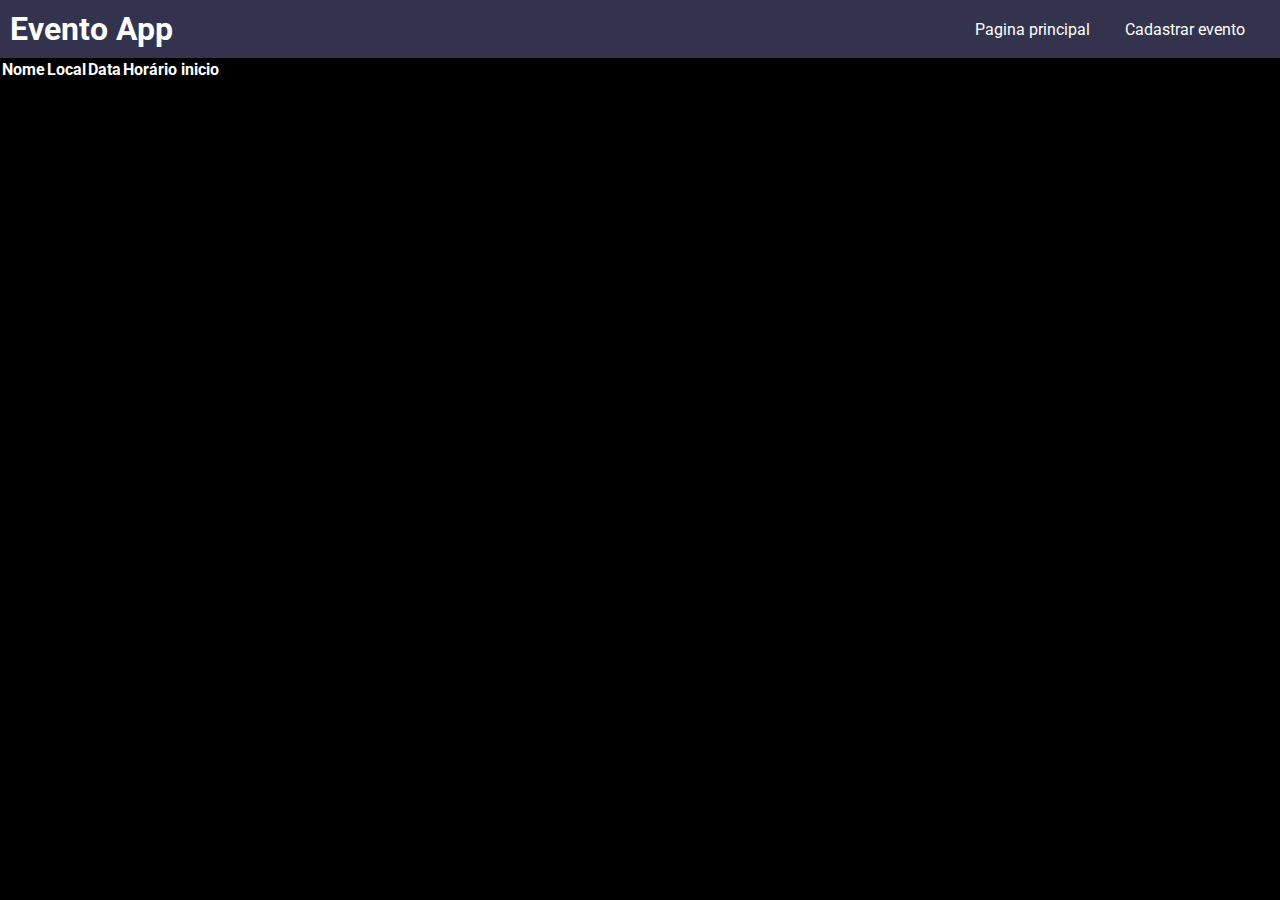
==== src/main/resources/templates/index.html @ 21013aab "Primeiro commit" ====
<!DOCTYPE html>
<html lang="en" xmlns:th="http://thymeleaf.org" xmlns:layout="http://www.ultraq.net.nz/thymeleaf/layout">

<head>
    <meta charset="UTF-8">
    <meta http-equiv="X-UA-Compatible" content="IE=edge">
    <meta name="viewport" content="width=device-width, initial-scale=1.0">
    <title>Evento App</title>
    <link href="../static/css/StyleIndex.css" th:href="@{/css/StyleIndex.css}" rel="stylesheet">
</head>

<body>
    <header class="header">
        <div>
            <h1>Evento App</h1>
        </div>

        <div class="header-menu">
            <div class="header-menu-item">
                <a href="/">Pagina principal</a>
            </div>
            <div class="header-menu-item">
                <a href="/cadastrarEvento">Cadastrar evento</a>
            </div>
        </div>
    </header>

    <main>
        <section>
            <table class="eventos-table">
                <thead>
                    <tr>
                        <th>Nome</th>
                        <th>Local</th>
                        <th>Data</th>
                        <th>Horário inicio</th>
                    </tr>
                </thead>

                <tbody>
                    <tr th:each="evento : ${eventos}">
                        <td th:text="${evento.nome}"></td>
                        <td th:text="${evento.local}"></td>
                        <td th:text="${evento.data}"></td>
                        <td th:text="${evento.horarioInicio}"></td>
                    </tr>
                </tbody>

            </table>
        </section>
    </main>
    

</body>

</html>
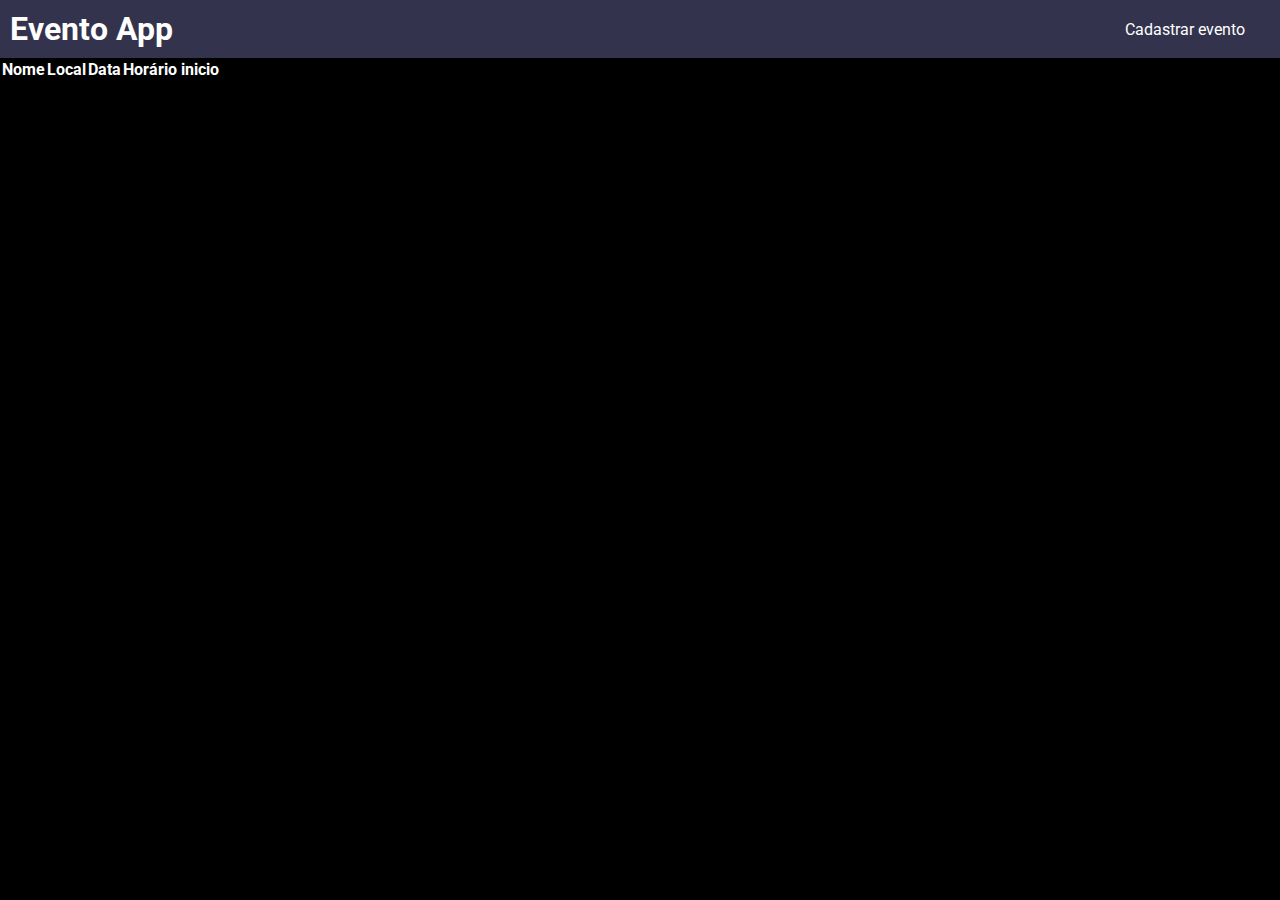
==== commit 73047de6: "Adiciona estilos para index e formEvento" ====
--- a/src/main/resources/templates/index.html
+++ b/src/main/resources/templates/index.html
@@ -17,39 +17,40 @@
 
         <div class="header-menu">
             <div class="header-menu-item">
-                <a href="/">Pagina principal</a>
-            </div>
-            <div class="header-menu-item">
                 <a href="/cadastrarEvento">Cadastrar evento</a>
             </div>
         </div>
     </header>
 
     <main>
-        <section>
-            <table class="eventos-table">
-                <thead>
-                    <tr>
-                        <th>Nome</th>
-                        <th>Local</th>
-                        <th>Data</th>
-                        <th>Horário inicio</th>
-                    </tr>
-                </thead>
+        <section id="eventos">
+            <div class="eventos-container">
+                <div class="eventos-card">
+                    <table class="eventos-table">
+                        <thead>
+                            <tr>
+                                <th>Nome</th>
+                                <th>Local</th>
+                                <th>Data</th>
+                                <th>Horário inicio</th>
+                            </tr>
+                        </thead>
 
-                <tbody>
-                    <tr th:each="evento : ${eventos}">
-                        <td th:text="${evento.nome}"></td>
-                        <td th:text="${evento.local}"></td>
-                        <td th:text="${evento.data}"></td>
-                        <td th:text="${evento.horarioInicio}"></td>
-                    </tr>
-                </tbody>
+                        <tbody>
+                            <tr th:each="evento : ${eventos}">
+                                <td th:text="${evento.nome}"></td>
+                                <td th:text="${evento.local}"></td>
+                                <td th:text="${evento.data}"></td>
+                                <td th:text="${evento.horarioInicio}"></td>
+                            </tr>
+                        </tbody>
 
-            </table>
+                    </table>
+                </div>
+            </div>
         </section>
     </main>
-    
+
 
 </body>
 
